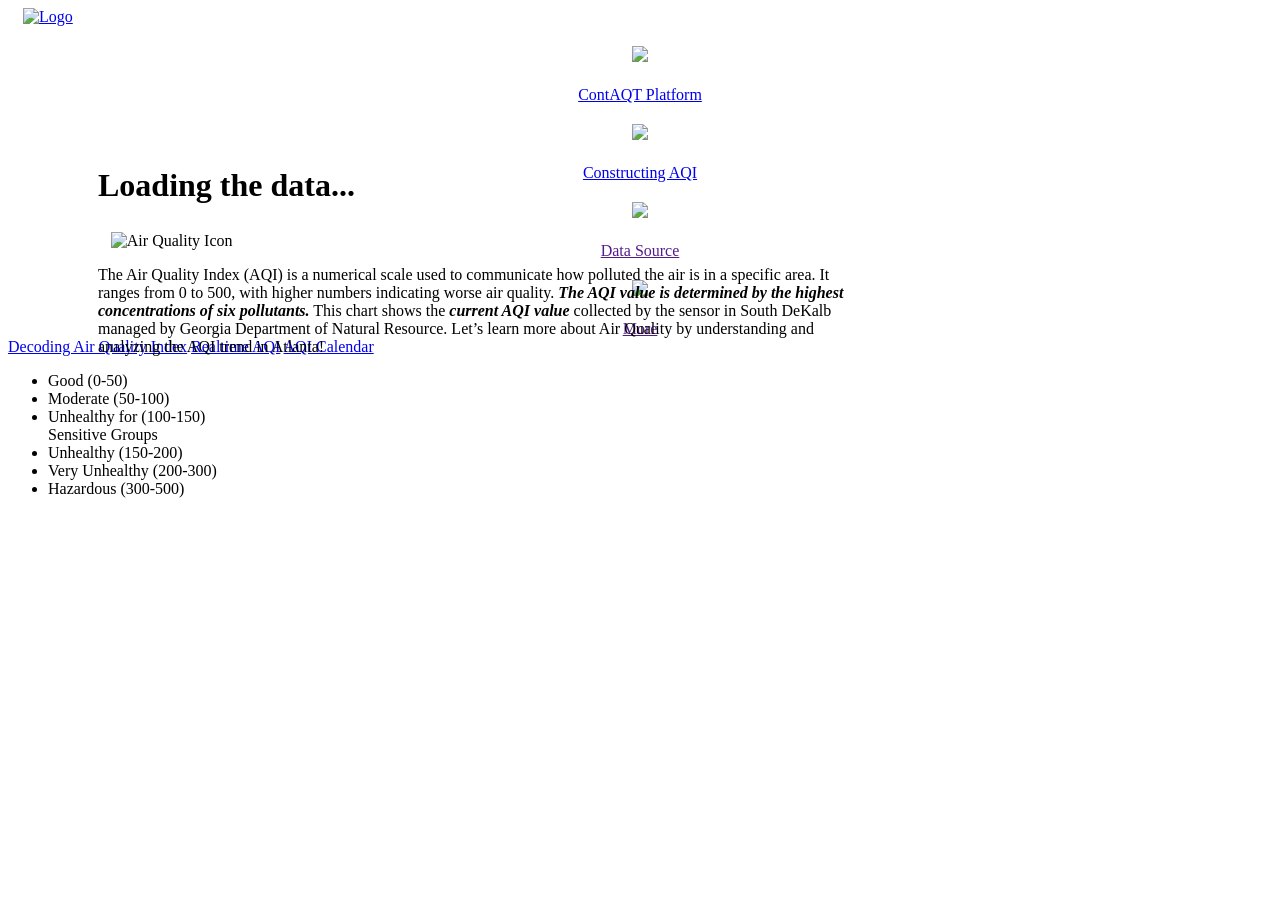
==== views/index.html @ f5ffc4af "update" ====
<!DOCTYPE html>
<html lang="en">
<head>
<meta charset="UTF-8">
<script src="d3.v7.js"></script>
<link href='https://fonts.googleapis.com/css?family=Inter' rel='stylesheet'>

<link rel="stylesheet" href="font.css">
<head>
    <link rel="stylesheet" href="style.css">
</head>
<title>Vertical Navigation Bar</title>

</head>
<body>
<div class = 'container' id = 'content'>

  <div class="sidebar">
    <a href="/" style="height: 11%;padding: 0px 15px;">
    <img src="logo_new.png" alt="Logo" class="sidebar-logo">
  </a>

    <a href="/"  class="active" style="text-align:center; display:block;">
      <img src="icon/home.svg" style="width:40%;margin-top:20px;margin-bottom:20px;" >
      <br>ContAQT Platform
    </a>
    <a href="/video" style="text-align:center; display:block;">
      <img src="icon/video.svg" style="width:40%;margin-top:20px;margin-bottom:20px;" >
      <br>Constructing AQI</a>
    <a href="" style="text-align:center; display:block;">
      <img src="icon/data.svg"  style="width:35%;margin-top:20px;margin-bottom:20px;" >
      <br>
      Data Source</a>
    <a href="" style="text-align:center; display:block;">
      <img src="icon/more.svg" style="width:40%;margin-top:20px;margin-bottom:20px;" >
      <br>
      More</a>
  </div>
<div style="width:93%;height:100%;flex-grow: 1;">
<div class="top-nav">
  <a href="/visualizing">Decoding Air Quality Index</a>
  <a href="/"  class="active">Realtime AQI</a>
  <a href="/calendar">AQI Calendar</a>
</div>

<div id = 'daily_chart'  style="height:100%;flex-grow: 1;">
  <div id = "text_index" style = "position: fixed;padding-top:60px;padding-left:10vh;width:70vw;top:9.5vh">
    <div class="header-container">
      <h1 id = "header-text">Loading the data...</h1>
      <img src="illustration/location.png" alt="Air Quality Icon" style = "padding-left:1vw;width:8vw;padding-top:7px;" >

    </div>
    <div style = "width:60vw;">
    <p >
      The Air Quality Index (AQI) is a numerical scale used to communicate how polluted the air is in a specific area.
      It ranges from 0 to 500, with higher numbers indicating worse air quality.
      <b><i>The AQI value is determined by the highest concentrations of six pollutants.</i></b>
      This chart shows the <b><i>current AQI value</i></b> collected by the sensor in South DeKalb managed by Georgia Department of Natural Resource.
      Let’s learn more about Air Quality by understanding and analyzing the AQI trend in Atlanta!

     </p>
  </div>
  </div>

  <div class="floating-legend" id ="floating-legend" >
    <ul>
      <li><span class="indicator good"></span>Good (0-50)</li>
      <li><span class="indicator moderate"></span>Moderate (50-100)</li>
      <li><span class="indicator unhealthy-sg"></span>Unhealthy for (100-150) <br>Sensitive Groups </li>
      <li><span class="indicator unhealthy"></span>Unhealthy (150-200)</li>
      <li><span class="indicator very-unhealthy"></span>Very Unhealthy (200-300)</li>
      <li><span class="indicator hazardous"></span>Hazardous (300-500)</li>
    </ul>
  </div>
</div>
</div>

<div id="overlay" style="display:none; position:fixed; top:12%; left:7.5%; right:0; bottom:0; background:rgba(0,0,0,0.5); z-index:100;">
  <!-- Content inside overlay -->
  <div style="position:relative; background:#fff; margin:10% auto; width:50%;border-radius: 15px;">
      <div id="overlay-content1">
        <h2 style="text-align:left; margin-bottom:20px;">Particulate Matter (PM2.5 & PM10)</h2>
        <div style="display:flex; justify-content:space-between;">
          <div style="padding-right: 15px;width:40%"> <!-- Adjusted the padding for spacing -->
            <div>
              <p id='p-what'>Particulate Matter is a general term for solid and liquid particle pollution in the atmosphere. Particulate Matter can be 2.5 or 10 micrometers in diameter.</p>
            </div>
          </div>
          <div style="display: flex; justify-content: center; align-items: center;width:55%"> <!-- Centered the image in the div -->
            <img id = 'illustration' src="image1.png" alt="Carbon Monoxide" style="width:100%; height: auto;"> <!-- The image will now fill its container -->
          </div>
        </div>
      </div>
      <div id="overlay-content2">
        <h4 id = 'p-title' class = 'note' >Nitrogen Dioxide</h4>
          <div style="width: 100%; display: grid; grid-template-columns: 1fr 1fr; grid-template-rows: auto 1fr; align-items: left;">
            <div style="grid-column: 1; text-align: left;padding-right:15px;">
              <h3 style="margin-bottom: 10px;margin-top:4px">Cause</h3>
              <p id='p-where' style="margin-bottom: 20px;">NO2 is primarily produced from the burning of fuels in vehicles, power plants, and industrial facilities. It forms from reactions involving nitrogen oxides released during combustion processes.</p>
            </div>
            <div style="grid-column: 2 ; text-align: left;padding-left:15px;">
              <h3 style="margin-bottom: 10px;margin-top:4px">Impact</h3>
              <p id='p-how'style="margin-bottom: 20px;">NO2 worsens respiratory conditions in humans, contributes to ozone formation; affects nature by contributing to acid rain, damaging vegetation, and reducing biodiversity.</p>
            </div>
            <div style="grid-column: 1; display: flex; justify-content: top; align-items: center;">
              <!-- First image -->
              <img id = 'cause' src="image1.png" alt="cause" style="width:100%;height: auto;">
            </div>
            <div style="grid-column: 2; display: flex; justify-content: top; align-items: center;">
              <!-- Second image -->
              <img id = 'harm' src="image1.png" alt="harm" style="width:100%;height: auto;">

          </div>
        </div>
        </div>
    <span id="close-icon" style="color:#888888;position:absolute; top:0; right:0; cursor:pointer; font-size:24px; padding-top:10px;padding-right:24px;">&times;</span>
    <p id = "note_card" > 1/2 </p>
</div>

</div>
<div id="overlay_DP" style="display:none; position:fixed; top:12%; left:7.5%; right:0; bottom:0; background:rgba(0,0,0,0.5); z-index:100;">
  <div id="overlay2" style="position:relative; background:#fff; margin:10% auto; width:50%;border-radius: 15px;height:50vh;">
        <div style="display: flex; justify-content: center; align-items: center; padding:60px;">
          <img src="illustration/DP_card.png" style="width:95%;">
        </div>
    <span id="close-icon-DP" style="color:#888888;position:absolute; top:0; right:0; cursor:pointer; font-size:24px; padding-top:10px;padding-right:24px;">&times;</span>
  </div>
</div>
<div id="overlay_color" style="display:none; position:fixed; top:12%; left:7.5%; right:0; bottom:0; background:rgba(0,0,0,0.5); z-index:100;">
  <div id="overlay3" style="position:relative; background:#fff; margin:10% auto; width:50%;border-radius: 15px;height:50vh;">
     <div style="display: flex; justify-content: center; align-items: center; padding-top: 40px;padding-bottom: 80px;">
      <img src="illustration/color.png" style="padding-top:20px;width:84%;">
    </div>
    <span id="close-icon-color" style="position:absolute; top:0; right:0; cursor:pointer; font-size:24px; font-weight:bold; padding-top:10px;padding-right:24px;">&times;</span>
  </div>
</div>
</div>
</body>
</html>


<script src = "set_up.js"></script>
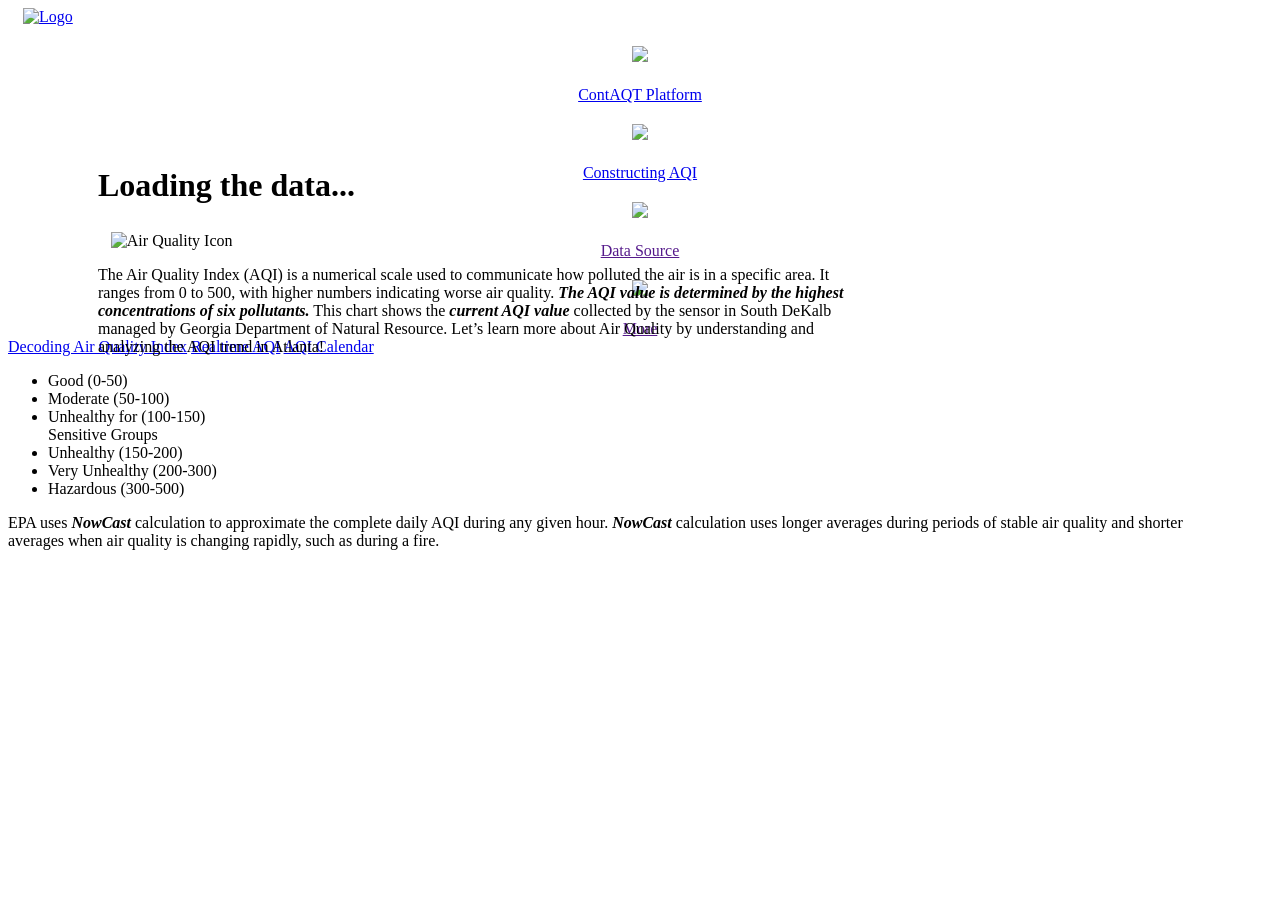
==== commit 8a911aa9: "update" ====
--- a/views/index.html
+++ b/views/index.html
@@ -62,7 +62,7 @@
   </div>
   </div>
 
-  <div class="floating-legend" id ="floating-legend" >
+  <div class="floating-base floating-legend" id ="floating-legend" >
     <ul>
       <li><span class="indicator good"></span>Good (0-50)</li>
       <li><span class="indicator moderate"></span>Moderate (50-100)</li>
@@ -71,6 +71,12 @@
       <li><span class="indicator very-unhealthy"></span>Very Unhealthy (200-300)</li>
       <li><span class="indicator hazardous"></span>Hazardous (300-500)</li>
     </ul>
+  </div>
+  <div class="floating-base floating-div-info" id ="floating-div-info" >
+    <p >
+    EPA uses <b><i>NowCast</i></b> calculation to approximate the complete daily AQI during any given hour. <b><i>NowCast</i></b> calculation uses longer averages during periods of stable air quality and shorter averages
+    when air quality is changing rapidly, such as during a fire. 
+  </p>
   </div>
 </div>
 </div>
@@ -113,7 +119,7 @@
           </div>
         </div>
         </div>
-    <span id="close-icon" style="color:#888888;position:absolute; top:0; right:0; cursor:pointer; font-size:24px; padding-top:10px;padding-right:24px;">&times;</span>
+    <span id="close-icon" style="color:#888888;position:absolute; top:0; right:0; cursor:pointer; font-size:36px; padding:20px;">&times;</span>
     <p id = "note_card" > 1/2 </p>
 </div>
 
@@ -123,7 +129,7 @@
         <div style="display: flex; justify-content: center; align-items: center; padding:60px;">
           <img src="illustration/DP_card.png" style="width:95%;">
         </div>
-    <span id="close-icon-DP" style="color:#888888;position:absolute; top:0; right:0; cursor:pointer; font-size:24px; padding-top:10px;padding-right:24px;">&times;</span>
+    <span id="close-icon-DP" style="color:#888888;position:absolute; top:0; right:0; cursor:pointer; font-size:36px; padding:20px;">&times;</span>
   </div>
 </div>
 <div id="overlay_color" style="display:none; position:fixed; top:12%; left:7.5%; right:0; bottom:0; background:rgba(0,0,0,0.5); z-index:100;">
@@ -131,7 +137,7 @@
      <div style="display: flex; justify-content: center; align-items: center; padding-top: 40px;padding-bottom: 80px;">
       <img src="illustration/color.png" style="padding-top:20px;width:84%;">
     </div>
-    <span id="close-icon-color" style="position:absolute; top:0; right:0; cursor:pointer; font-size:24px; font-weight:bold; padding-top:10px;padding-right:24px;">&times;</span>
+    <span id="close-icon-color" style="position:absolute; top:0; right:0; cursor:pointer; font-size:36px; font-weight:bold; padding:20px;">&times;</span>
   </div>
 </div>
 </div>
